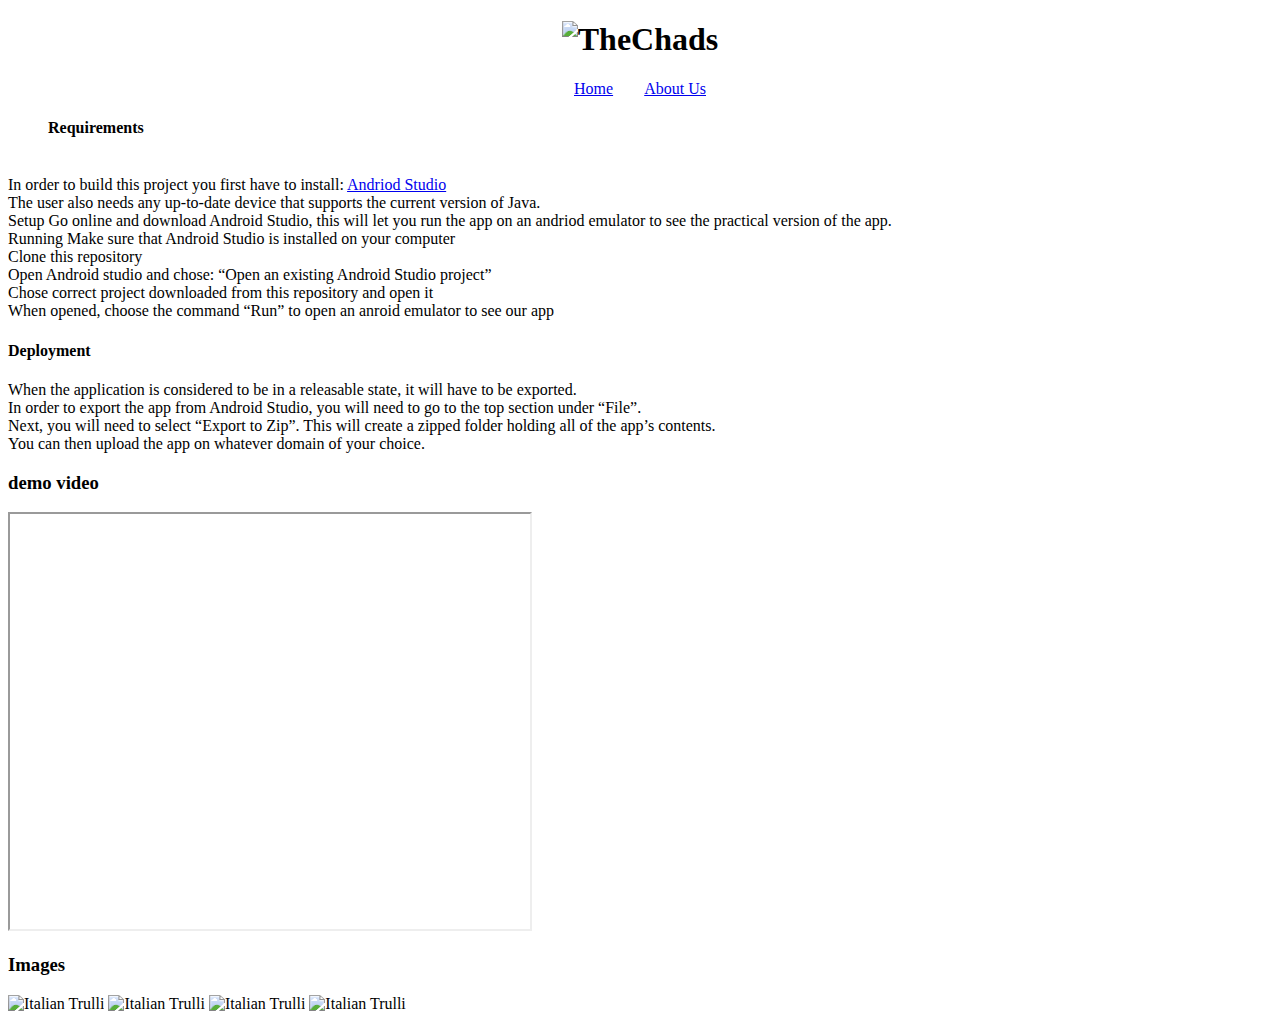
==== index.html @ 8bb979e6 "Add files via upload" ====
<!DOCTYPE html>
<html lang="en">
<head>
  <meta charset="utf-8">
    <title>TheChads</title>
    <link rel=stylesheet type="text/css" href="./Macro.css">
    <link rel=stylesheet type="text/css" href="./styleOrder.css">
    <link rel=stylesheet type="text/css" href="css/contact.css">

</head>
<body>
  <header>
    <h1 style="text-align: center;"><img src="Images/Icon.png" alt="TheChads" width="85" height="90"></h1>
      <nav>
        <p style="text-align: center;"><a href="index.html">Home</a>&nbsp; &nbsp; &nbsp; &nbsp; <a href="about.html">About Us</a></p>
      </nav>
  </header>
</body>

   <ul> <h4> Requirements</h4> </ul><br>

           <il>  In order to build this project you first have to install:</il>
            
            <a href="https://developer.android.com/studio">Andriod Studio</a> </br>
            
            The user also needs any up-to-date device that supports the current version of Java.</br>
            Setup
            
            <il> Go online and download Android Studio, this will let you run the app on an andriod emulator to see the practical version of the app.</il></br>
            Running
            
                Make sure that Android Studio is installed on your computer</br>
                Clone this repository</br>
                Open Android studio and chose: “Open an existing Android Studio project”</br>
                Chose correct project downloaded from this repository and open it</br>
                When opened, choose the command “Run” to open an anroid emulator to see our app</br>
            
            <h4> Deployment</h4>
            
            When the application is considered to be in a releasable state, it will have to be exported. </br>
            In order to export the app from Android Studio, you will need to go to the top section under “File”. </br>
            Next, you will need to select “Export to Zip”. This will create a zipped folder holding all of the app’s contents. </br>
            You can then upload the app on whatever domain of your choice.</br>
        </ul>
  <footer>

<h3> demo video</h3>
    <iframe width="520" height="415"
    src="https://www.youtube.com/embed/v-nxfFBqhxs">
    </iframe> 

    <h3> Images</h3>
    <img src="https://raw.githubusercontent.com/SCCapstone/TheChads/master/LIFTR/pagesImages/home%20screen.JPG?token=ANAKZXG3EKTI3XDUNFI2ZOTARH4YG" alt="Italian Trulli" style="width:420;height:420;">
    <img src="https://raw.githubusercontent.com/SCCapstone/TheChads/master/LIFTR/pagesImages/nutrition%20chart.JPG?token=ANAKZXGTCLVCROSF4YORE4DARH4YK" alt="Italian Trulli">
    <img src="https://raw.githubusercontent.com/SCCapstone/TheChads/master/LIFTR/pagesImages/nutrition%20tracker.JPG?token=ANAKZXABOC3O55FTGWNKAYDARH4YK" alt="Italian Trulli">
    <img src="https://raw.githubusercontent.com/SCCapstone/TheChads/master/LIFTR/pagesImages/workout.JPG?token=ANAKZXAP6Z62ZETEYCBZICTARH4YM" alt="Italian Trulli">

  </footer>
  </body>
</html>
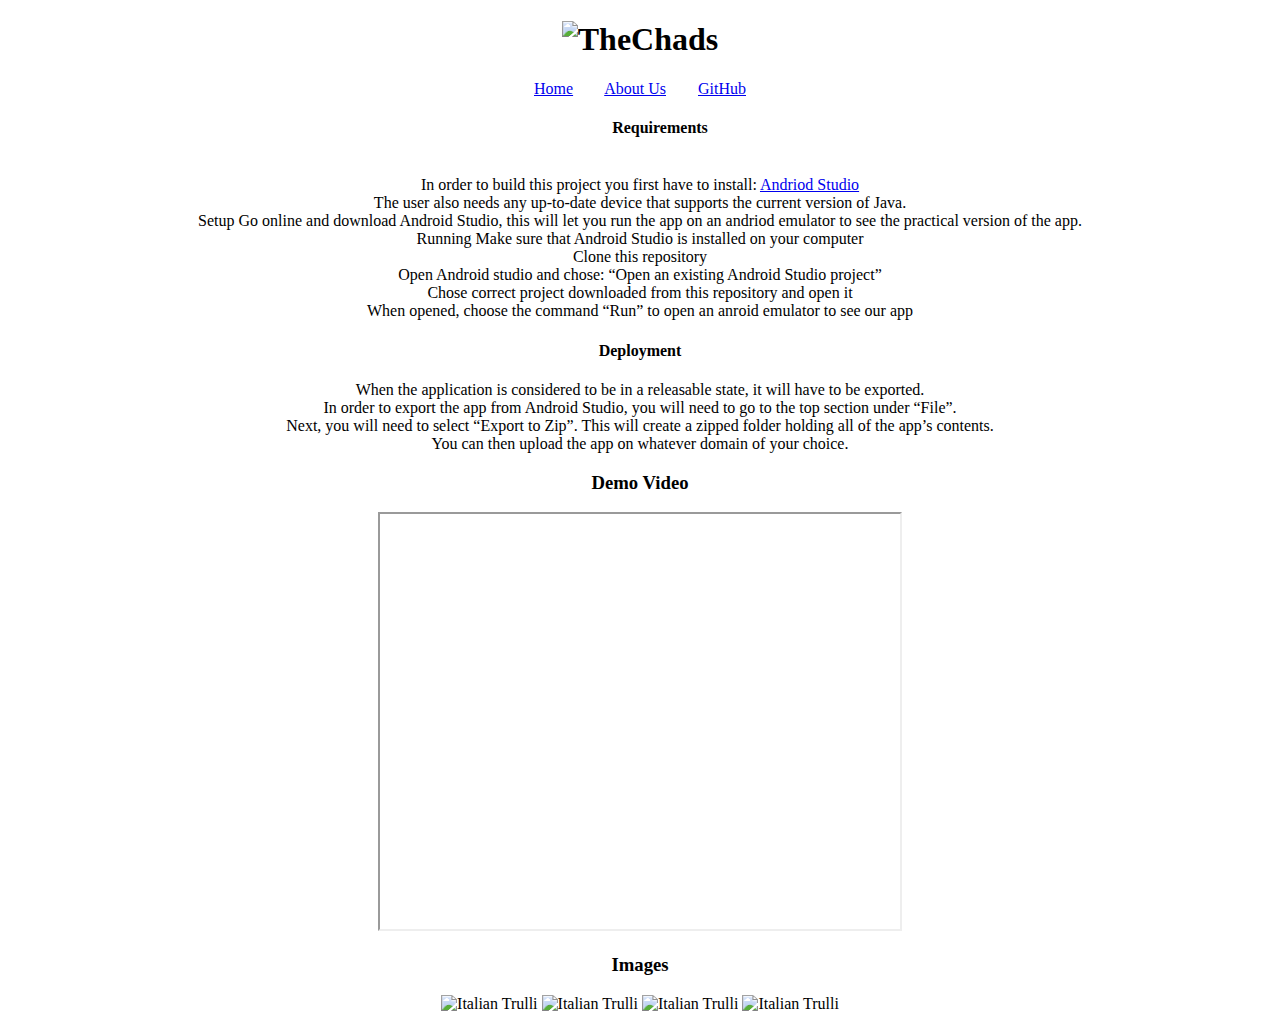
==== commit 4b32cf15: "Add files via upload" ====
--- a/index.html
+++ b/index.html
@@ -3,16 +3,14 @@
 <head>
   <meta charset="utf-8">
     <title>TheChads</title>
-    <link rel=stylesheet type="text/css" href="./Macro.css">
-    <link rel=stylesheet type="text/css" href="./styleOrder.css">
-    <link rel=stylesheet type="text/css" href="css/contact.css">
+    <link rel=stylesheet type="text/css" href="./styles.css">
 
 </head>
 <body>
   <header>
     <h1 style="text-align: center;"><img src="Images/Icon.png" alt="TheChads" width="85" height="90"></h1>
       <nav>
-        <p style="text-align: center;"><a href="index.html">Home</a>&nbsp; &nbsp; &nbsp; &nbsp; <a href="about.html">About Us</a></p>
+        <p style="text-align: center;"><a href="index.html">Home</a>&nbsp; &nbsp; &nbsp; &nbsp; <a href="about.html">About Us</a>&nbsp; &nbsp; &nbsp; &nbsp; <a href="https://github.com/SCCapstone/TheChads">GitHub</a></p>
       </nav>
   </header>
 </body>
@@ -44,7 +42,7 @@
         </ul>
   <footer>
 
-<h3> demo video</h3>
+<h3> Demo Video</h3>
     <iframe width="520" height="415"
     src="https://www.youtube.com/embed/v-nxfFBqhxs">
     </iframe> 
--- a/styles.css
+++ b/styles.css
@@ -0,0 +1,15 @@
+body {
+    background-image: url(Images/background.jpg);
+    background-position: center;
+    /* background-repeat: fixed; */
+    background-repeat: no-repeat;
+    background-size: cover;
+    background-blend-mode:lighten;
+    color:black;
+    /* font-size: 150; */
+   
+    text-align: center;
+    justify-content: center;
+  }
+  
+  